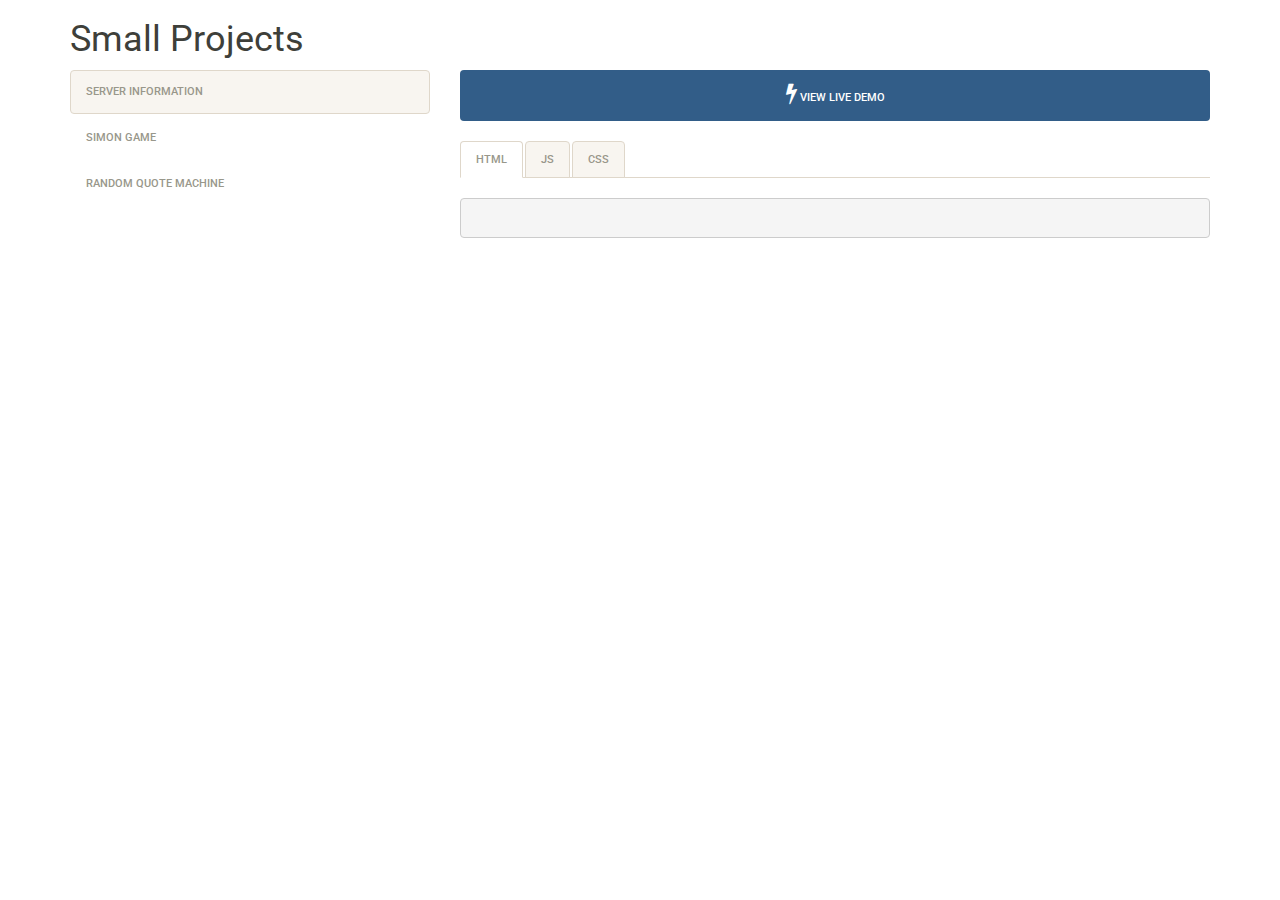
==== index.html @ 64ba995a "add bolt" ====
<!DOCTYPE html>
<html>

<head>
	<title>Small Projects | gillisandrew</title>
	<script src="vendor/js/jquery-3.1.1.min.js" type="text/javascript"></script>
	<script src="vendor/js/bootstrap.min.js" type="text/javascript"></script>
    <script src="vendor/js/prism.js" type="text/javascript" data-manual></script>
	<script src="index.js" type="text/javascript"></script>
	<link rel="stylesheet" href="vendor/css/bootstrap.min.css" type="text/css" />
	<link rel="stylesheet" href="vendor/css/font-awesome.min.css" type="text/css" />
    <link rel="stylesheet" href="vendor/css/prism.css" type="text/css" />
	<link rel="stylesheet" href="index.css" type="text/css" />
</head>

<body>
	<div class="container">
        <h1>Small Projects</h1>
		<div class="row">
            <div class="col-md-4">
                <ul id="projects" class="nav nav-pills nav-stacked">
                </ul>
            </div>
            <div id="code" class="col-md-8">
                <a id="#demo" href="javascript:void(0);" class="btn btn-primary btn-block"><i class="fa fa-bolt fa-2x"></i> View Live Demo</a>
                <br />
                <ul class="nav nav-tabs">
                    <li data-content="html" role="presentation" class="active"><a href="javascript:void(0);">HTML</a></li>
                    <li data-content="js" role="presentation"><a href="javascript:void(0);">JS</a></li>
                    <li data-content="css" role="presentation"><a href="javascript:void(0);">CSS</a></li>
                </ul>
                <br />
                <pre>
                </pre>
            </div>
		</div>
	</div>

    
</body>

</html>
---- vendor/css/prism.css ----
/* http://prismjs.com/download.html?themes=prism&languages=markup+css+clike+javascript */
/**
 * prism.js default theme for JavaScript, CSS and HTML
 * Based on dabblet (http://dabblet.com)
 * @author Lea Verou
 */

code[class*="language-"],
pre[class*="language-"] {
	color: black;
	background: none;
	text-shadow: 0 1px white;
	font-family: Consolas, Monaco, 'Andale Mono', 'Ubuntu Mono', monospace;
	text-align: left;
	white-space: pre;
	word-spacing: normal;
	word-break: normal;
	word-wrap: normal;
	line-height: 1.5;

	-moz-tab-size: 4;
	-o-tab-size: 4;
	tab-size: 4;

	-webkit-hyphens: none;
	-moz-hyphens: none;
	-ms-hyphens: none;
	hyphens: none;
}

pre[class*="language-"]::-moz-selection, pre[class*="language-"] ::-moz-selection,
code[class*="language-"]::-moz-selection, code[class*="language-"] ::-moz-selection {
	text-shadow: none;
	background: #b3d4fc;
}

pre[class*="language-"]::selection, pre[class*="language-"] ::selection,
code[class*="language-"]::selection, code[class*="language-"] ::selection {
	text-shadow: none;
	background: #b3d4fc;
}

@media print {
	code[class*="language-"],
	pre[class*="language-"] {
		text-shadow: none;
	}
}

/* Code blocks */
pre[class*="language-"] {
	padding: 1em;
	margin: .5em 0;
	overflow: auto;
}

:not(pre) > code[class*="language-"],
pre[class*="language-"] {
	background: #f5f2f0;
}

/* Inline code */
:not(pre) > code[class*="language-"] {
	padding: .1em;
	border-radius: .3em;
	white-space: normal;
}

.token.comment,
.token.prolog,
.token.doctype,
.token.cdata {
	color: slategray;
}

.token.punctuation {
	color: #999;
}

.namespace {
	opacity: .7;
}

.token.property,
.token.tag,
.token.boolean,
.token.number,
.token.constant,
.token.symbol,
.token.deleted {
	color: #905;
}

.token.selector,
.token.attr-name,
.token.string,
.token.char,
.token.builtin,
.token.inserted {
	color: #690;
}

.token.operator,
.token.entity,
.token.url,
.language-css .token.string,
.style .token.string {
	color: #a67f59;
	background: hsla(0, 0%, 100%, .5);
}

.token.atrule,
.token.attr-value,
.token.keyword {
	color: #07a;
}

.token.function {
	color: #DD4A68;
}

.token.regex,
.token.important,
.token.variable {
	color: #e90;
}

.token.important,
.token.bold {
	font-weight: bold;
}
.token.italic {
	font-style: italic;
}

.token.entity {
	cursor: help;
}
---- index.css ----
body {
    overflow-y: scroll;
}
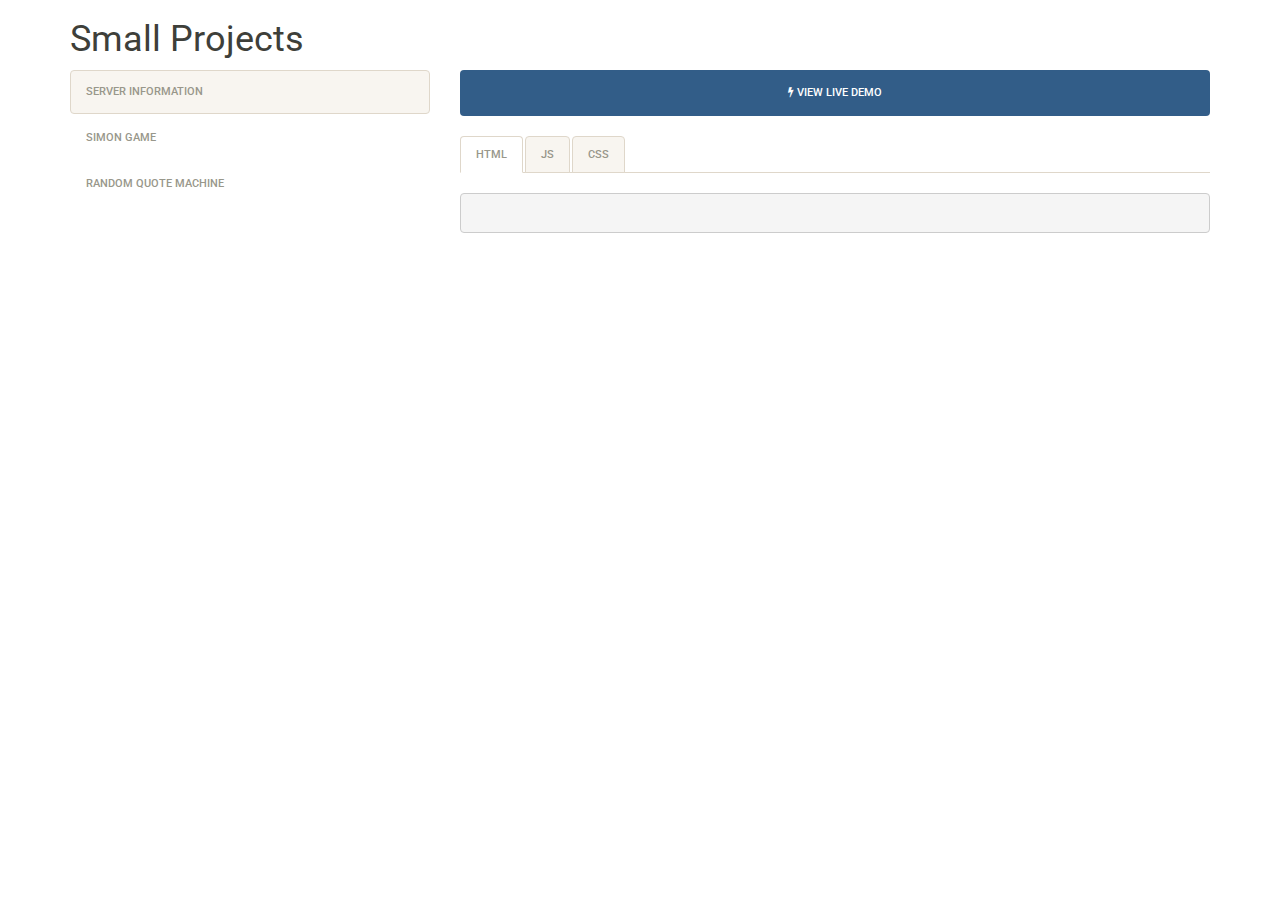
==== commit 09bde1c4: "no doublee" ====
--- a/index.html
+++ b/index.html
@@ -22,7 +22,7 @@
                 </ul>
             </div>
             <div id="code" class="col-md-8">
-                <a id="#demo" href="javascript:void(0);" class="btn btn-primary btn-block"><i class="fa fa-bolt fa-2x"></i> View Live Demo</a>
+                <a id="#demo" href="javascript:void(0);" class="btn btn-primary btn-block"><i class="fa fa-bolt"></i> View Live Demo</a>
                 <br />
                 <ul class="nav nav-tabs">
                     <li data-content="html" role="presentation" class="active"><a href="javascript:void(0);">HTML</a></li>
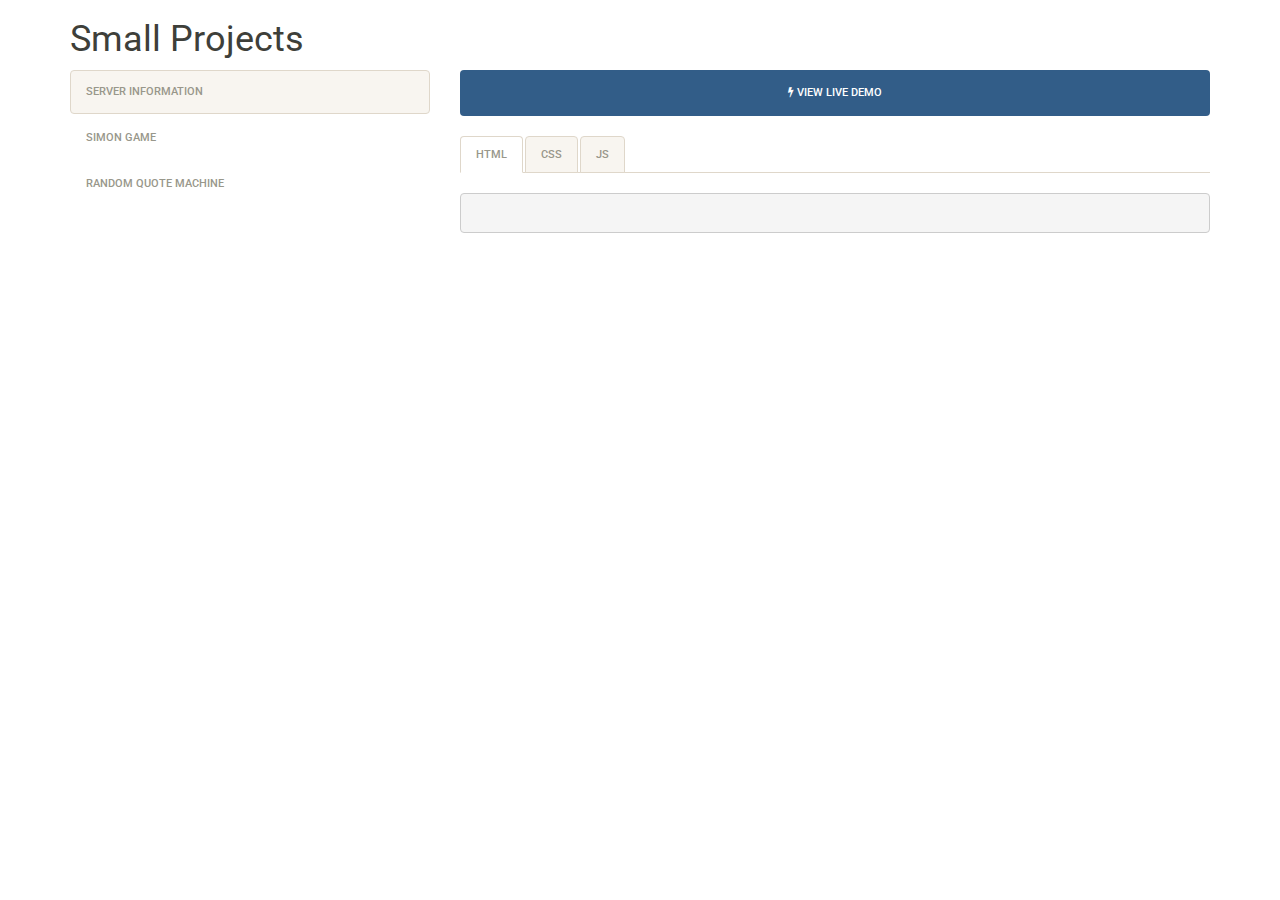
==== commit fff28703: "add onhashchange" ====
--- a/index.html
+++ b/index.html
@@ -22,12 +22,12 @@
                 </ul>
             </div>
             <div id="code" class="col-md-8">
-                <a id="#demo" href="javascript:void(0);" class="btn btn-primary btn-block"><i class="fa fa-bolt"></i> View Live Demo</a>
+                <a id="demo" class="btn btn-primary btn-block"><i class="fa fa-bolt"></i> View Live Demo</a>
                 <br />
                 <ul class="nav nav-tabs">
                     <li data-content="html" role="presentation" class="active"><a href="javascript:void(0);">HTML</a></li>
+                    <li data-content="css" role="presentation"><a href="javascript:void(0);">CSS</a></li>
                     <li data-content="js" role="presentation"><a href="javascript:void(0);">JS</a></li>
-                    <li data-content="css" role="presentation"><a href="javascript:void(0);">CSS</a></li>
                 </ul>
                 <br />
                 <pre>
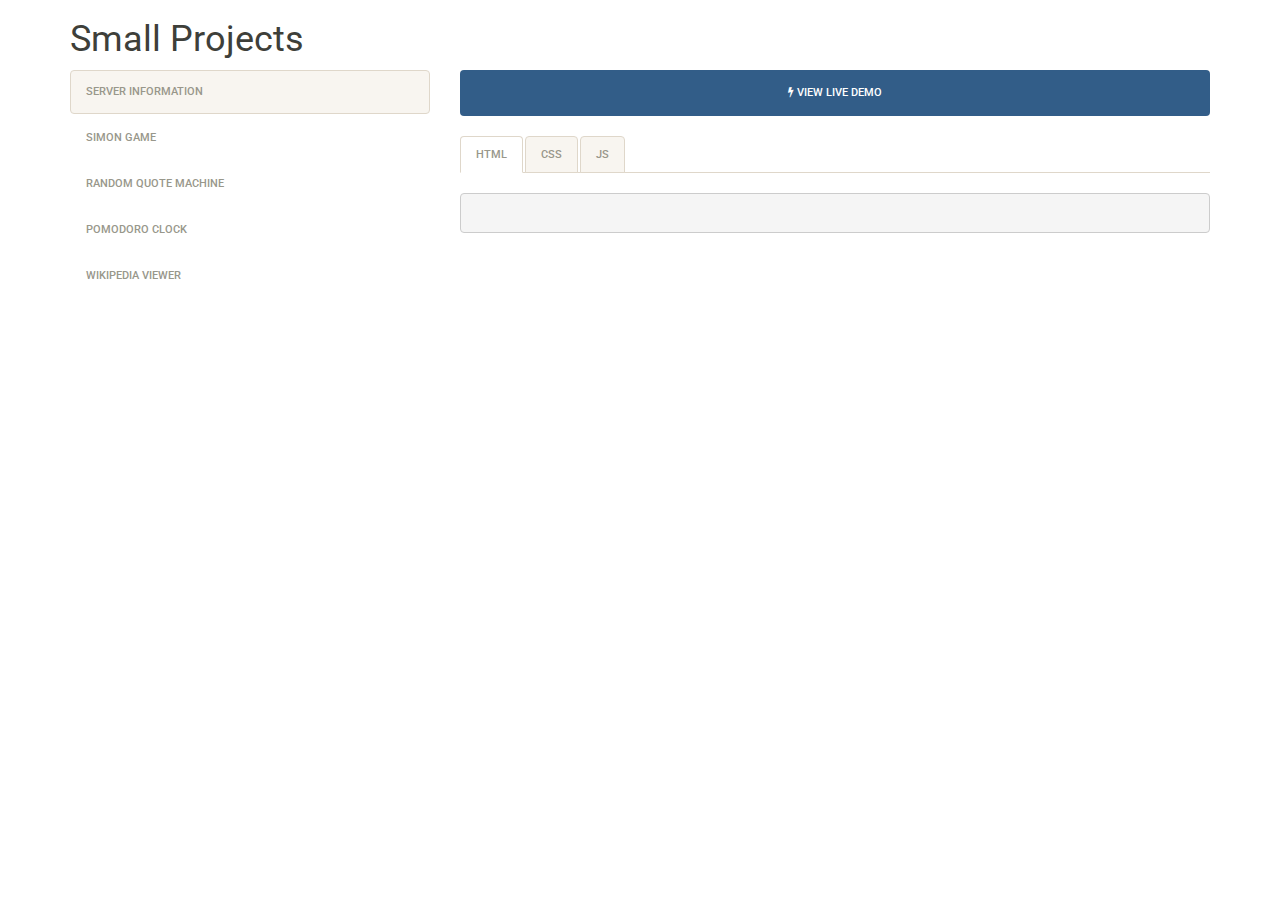
==== commit 6cdbe7a0: "add viewport meta tag" ====
--- a/index.html
+++ b/index.html
@@ -3,6 +3,7 @@
 
 <head>
 	<title>Small Projects | gillisandrew</title>
+    <meta name="viewport" content="width=device-width, initial-scale=1">
 	<script src="vendor/js/jquery-3.1.1.min.js" type="text/javascript"></script>
 	<script src="vendor/js/bootstrap.min.js" type="text/javascript"></script>
     <script src="vendor/js/prism.js" type="text/javascript" data-manual></script>
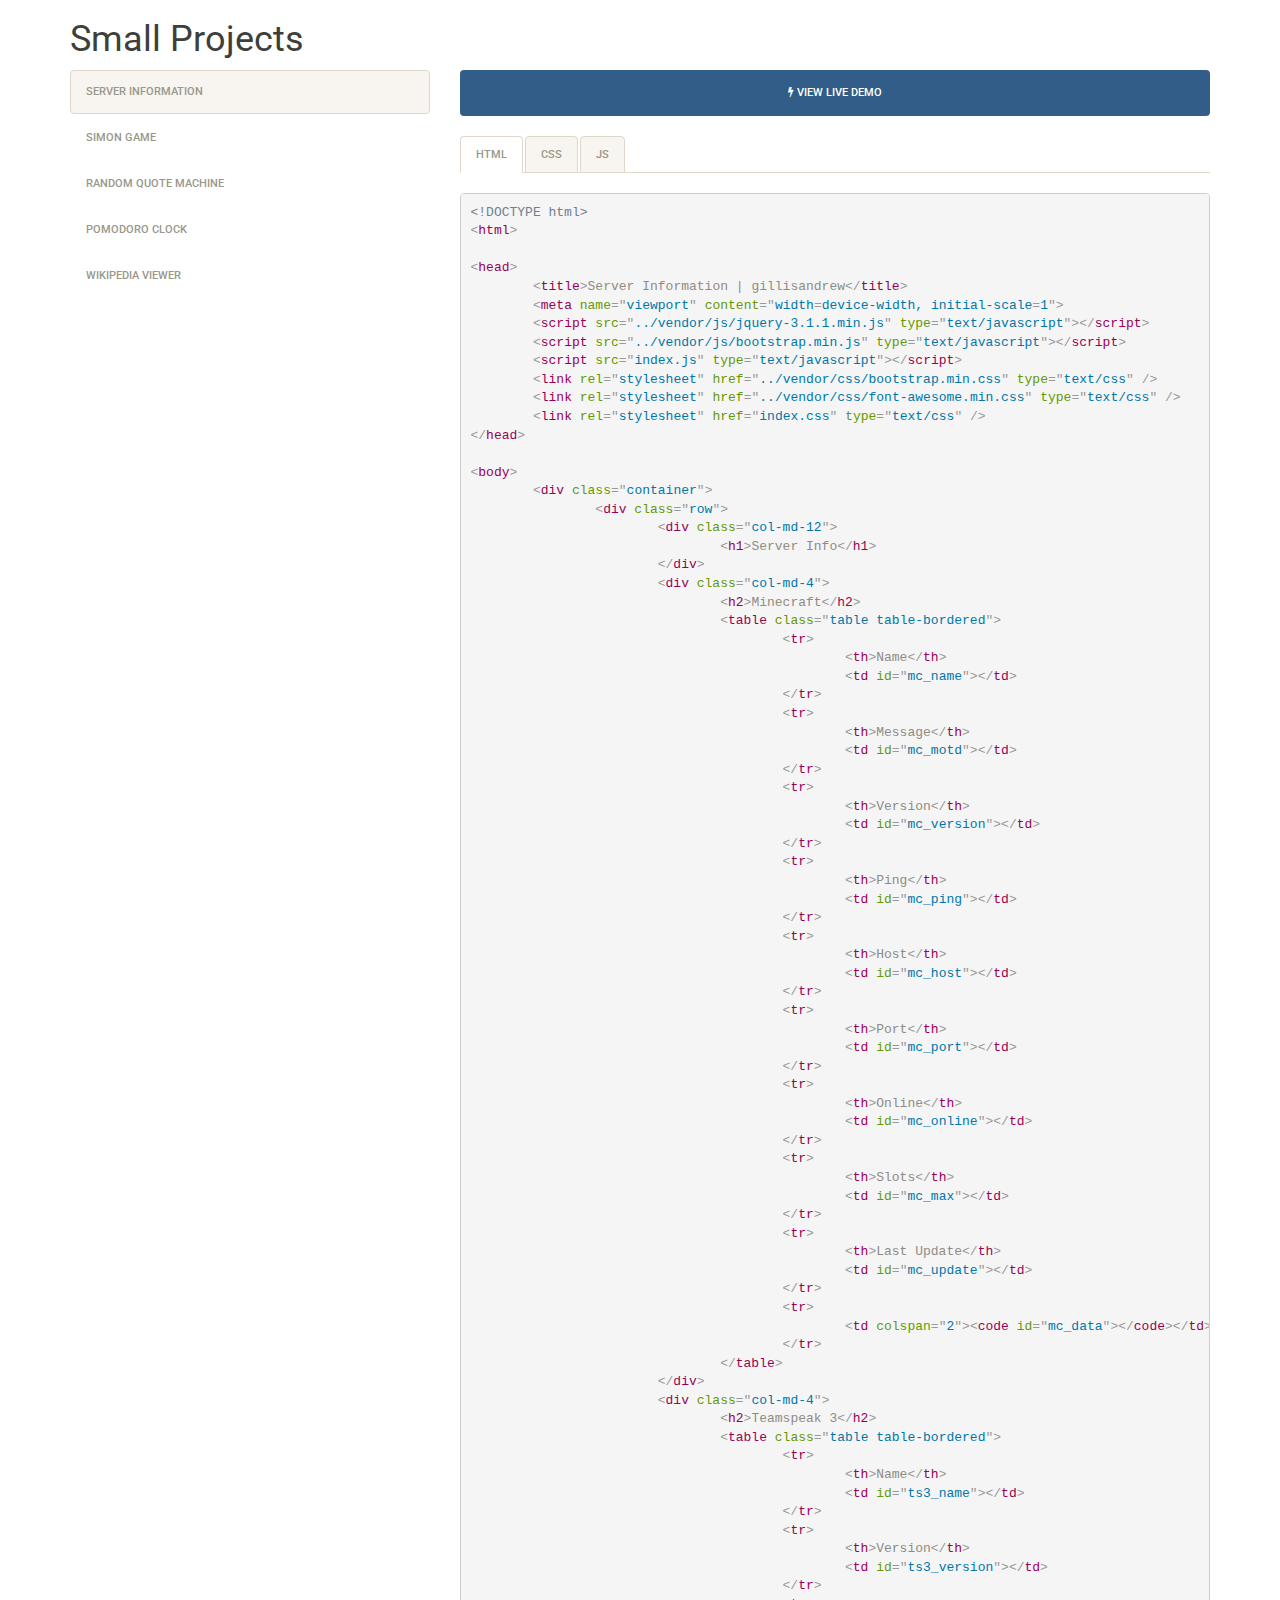
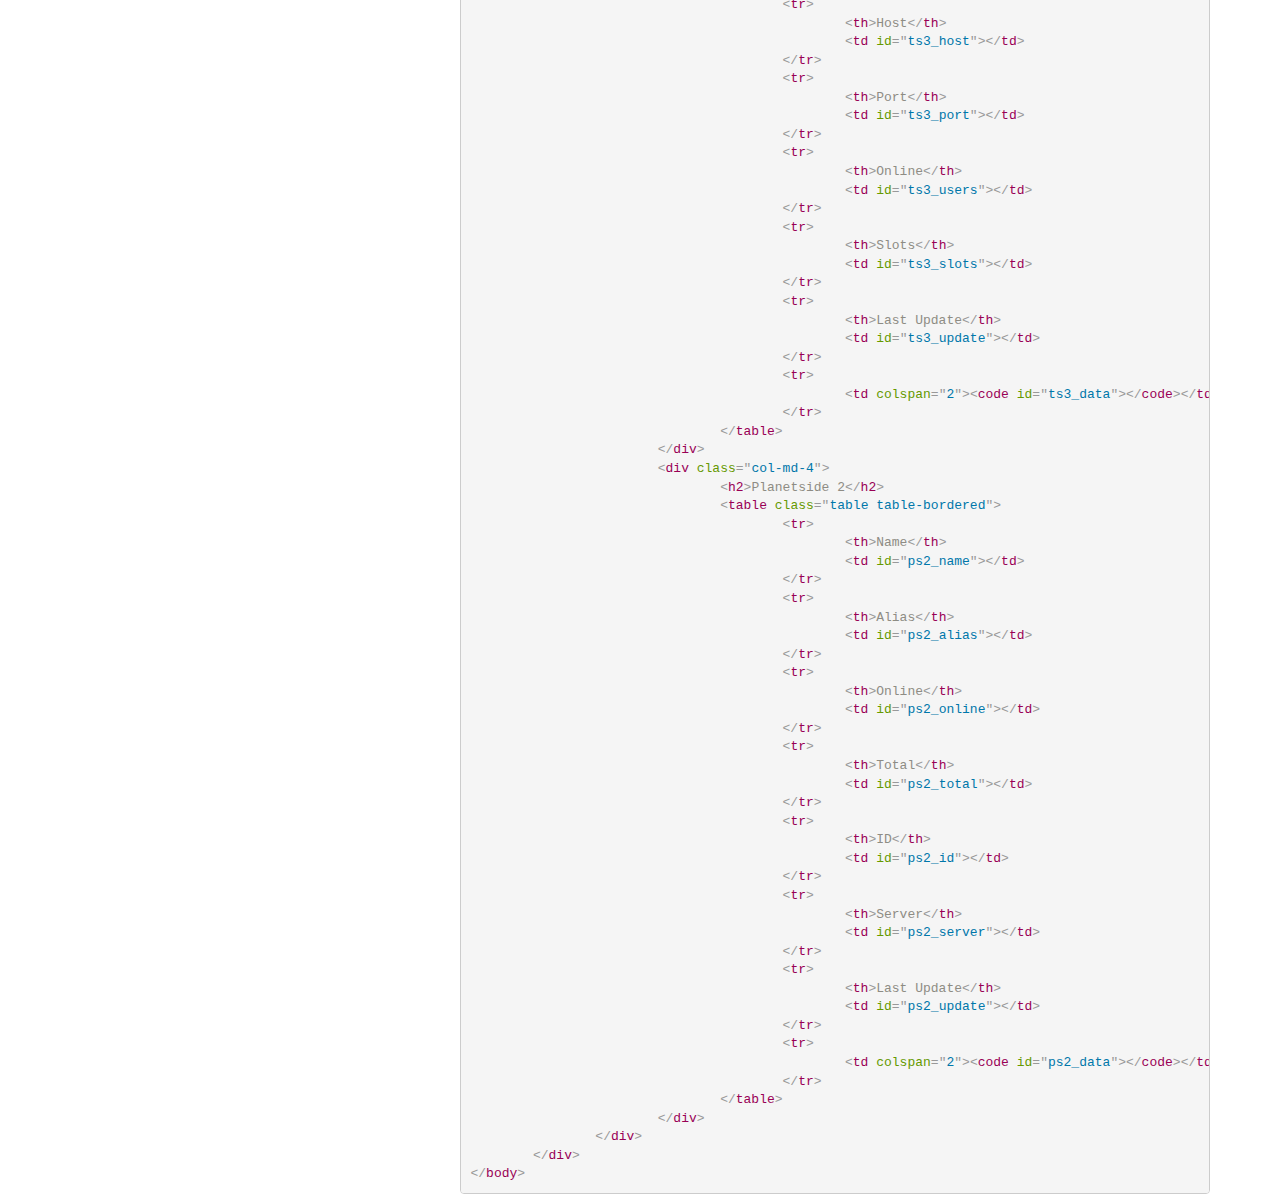
==== commit d243177c: "fix?" ====
(no text change in the page or its own stylesheets)
